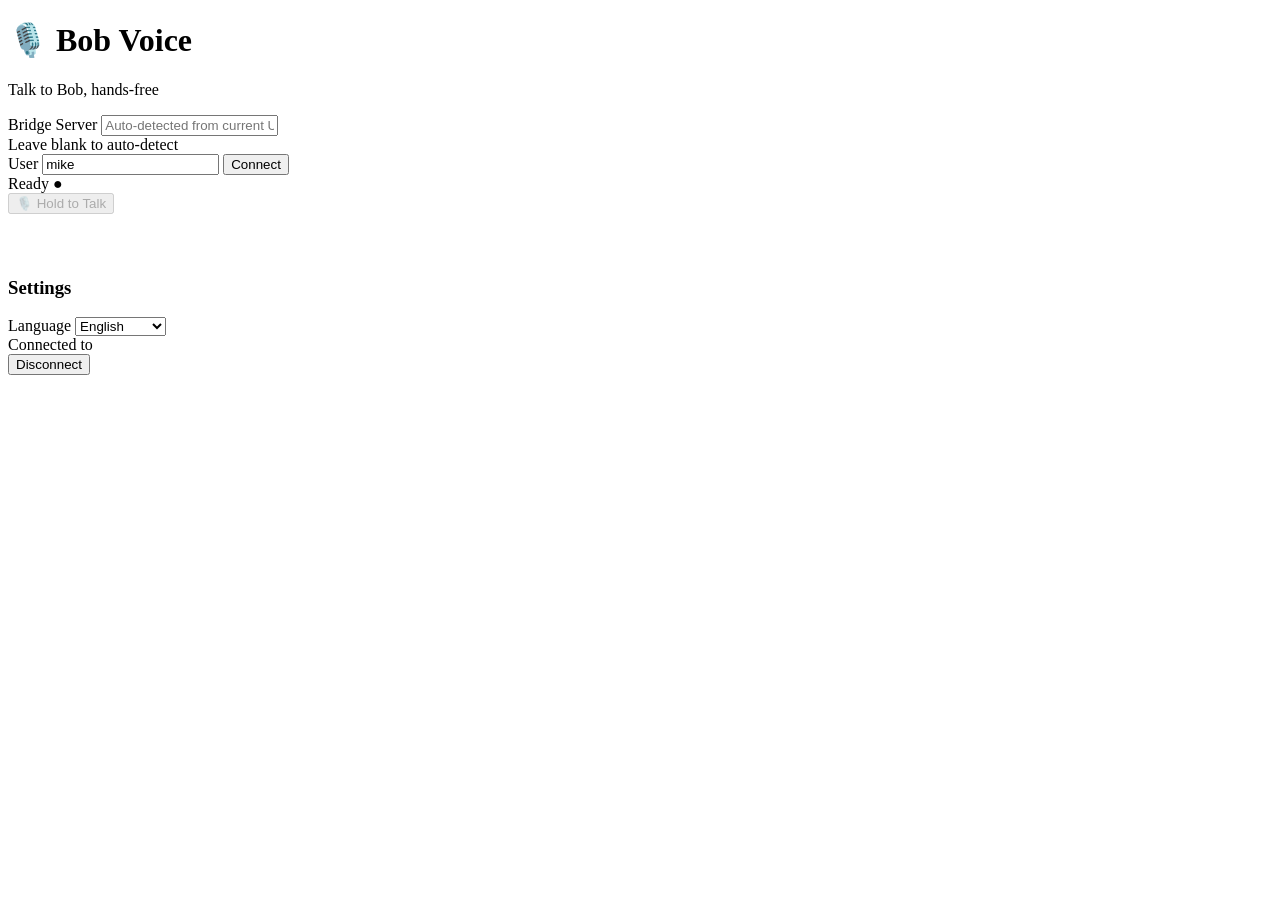
==== frontend/index.html @ 6d024027 "Initial commit Co-Authored-By: Claude Opus 4.7 <noreply@anthropic.com>" ====
<!DOCTYPE html>
<html lang="en">
<head>
    <meta charset="UTF-8">
    <meta name="viewport" content="width=device-width, initial-scale=1.0, maximum-scale=1.0, user-scalable=no, viewport-fit=cover">
    <meta name="apple-mobile-web-app-capable" content="yes">
    <meta name="apple-mobile-web-app-status-bar-style" content="black-translucent">
    <meta name="apple-mobile-web-app-title" content="Bob Voice">
    <meta name="theme-color" content="#1a1a2e">
    <title>Bob Voice</title>
    <base href="/voice/">
    <link rel="stylesheet" href="style.css">
    <link rel="icon" href="data:image/svg+xml,<svg xmlns='http://www.w3.org/2000/svg' viewBox='0 0 100 100'><text y='.9em' font-size='90'>🎙️</text></svg>">
</head>
<body>
    <div id="app">
        <!-- Connection overlay (shown when disconnected) -->
        <div id="connect-overlay" class="overlay">
            <div class="overlay-content">
                <h1>🎙️ Bob Voice</h1>
                <p class="subtitle">Talk to Bob, hands-free</p>
                <div class="connect-form">
                    <label for="server-url">Bridge Server</label>
                    <input type="url" id="server-url" placeholder="Auto-detected from current URL" 
                           autocomplete="off" autocorrect="off" autocapitalize="off" spellcheck="false">
                    <div class="field-hint">Leave blank to auto-detect</div>
                    
                    <label for="user-id">User</label>
                    <input type="text" id="user-id" placeholder="mike" value="mike"
                           autocomplete="off" autocorrect="off" autocapitalize="off" spellcheck="false">
                    
                    <button id="connect-btn" class="btn-primary" onclick="app.connect()">
                        Connect
                    </button>
                </div>
                <div id="connect-error" class="error-msg hidden"></div>
            </div>
        </div>

        <!-- Main interface (shown when connected) -->
        <div id="main-ui" class="hidden">
            <!-- Status bar -->
            <div id="status-bar">
                <span id="status-indicator" class="status-dot idle"></span>
                <span id="status-text">Ready</span>
                <span id="connection-badge" class="connection-badge" onclick="app.showSettings()">●</span>
            </div>

            <!-- Conversation area -->
            <div id="conversation">
                <div id="messages"></div>
            </div>

            <!-- Latency display -->
            <div id="latency-bar" class="hidden">
                <span id="latency-info"></span>
            </div>

            <!-- Push-to-talk area -->
            <div id="ptt-area">
                <button id="ptt-btn" 
                        ontouchstart="app.pttStart(event)" 
                        ontouchend="app.pttEnd(event)"
                        onmousedown="app.pttStart(event)"
                        onmouseup="app.pttEnd(event)"
                        onmouseleave="app.pttEnd(event)"
                        disabled>
                    <span id="ptt-icon">🎙️</span>
                    <span id="ptt-label">Hold to Talk</span>
                </button>
                <div id="audio-visualizer" class="hidden">
                    <canvas id="viz-canvas" width="200" height="40"></canvas>
                </div>
            </div>
        </div>

        <!-- Settings panel (slide-up) -->
        <div id="settings-panel" class="hidden">
            <div class="settings-backdrop" onclick="app.hideSettings()"></div>
            <div class="settings-content">
                <h3>Settings</h3>
                <div class="setting-row">
                    <label>Language</label>
                    <select id="language-select" onchange="app.setLanguage(this.value)">
                        <option value="en">English</option>
                        <option value="pt">Portuguese</option>
                        <option value="auto">Auto-detect</option>
                    </select>
                </div>
                <div class="setting-row">
                    <label>Connected to</label>
                    <span id="settings-server-url" class="mono"></span>
                </div>
                <button class="btn-danger" onclick="app.disconnect()">Disconnect</button>
            </div>
        </div>
    </div>

    <script src="app.js"></script>
</body>
</html>
---- frontend/style.css ----
/* Bob Voice — Push-to-Talk SPA Styles */
/* Optimized for mobile Safari on iPhone */

:root {
    --bg-primary: #1a1a2e;
    --bg-secondary: #16213e;
    --bg-tertiary: #0f3460;
    --text-primary: #e0e0e0;
    --text-secondary: #a0a0b0;
    --accent: #e94560;
    --accent-glow: rgba(233, 69, 96, 0.4);
    --recording: #ff4444;
    --recording-glow: rgba(255, 68, 68, 0.5);
    --thinking: #ffaa00;
    --speaking: #44bbff;
    --success: #44cc88;
    --danger: #ff4444;
    --border: rgba(255, 255, 255, 0.08);
    --safe-top: env(safe-area-inset-top, 0px);
    --safe-bottom: env(safe-area-inset-bottom, 0px);
}

* {
    margin: 0;
    padding: 0;
    box-sizing: border-box;
    -webkit-tap-highlight-color: transparent;
}

html, body {
    height: 100%;
    width: 100%;
    overflow: hidden;
    font-family: -apple-system, BlinkMacSystemFont, 'SF Pro Text', 'Helvetica Neue', sans-serif;
    background: var(--bg-primary);
    color: var(--text-primary);
    -webkit-font-smoothing: antialiased;
}

#app {
    height: 100%;
    display: flex;
    flex-direction: column;
    padding-top: var(--safe-top);
    padding-bottom: var(--safe-bottom);
}

/* Prevent iOS bounce scroll */
body {
    position: fixed;
    width: 100%;
    height: 100%;
    overscroll-behavior: none;
}

/* ---- Overlays ---- */
.overlay {
    position: absolute;
    inset: 0;
    display: flex;
    align-items: center;
    justify-content: center;
    z-index: 100;
    background: var(--bg-primary);
}

.overlay-content {
    text-align: center;
    padding: 2rem;
    max-width: 340px;
    width: 100%;
}

.overlay-content h1 {
    font-size: 2rem;
    margin-bottom: 0.25rem;
    font-weight: 700;
}

.subtitle {
    color: var(--text-secondary);
    margin-bottom: 2rem;
    font-size: 0.95rem;
}

.connect-form {
    text-align: left;
}

.connect-form label {
    display: block;
    font-size: 0.8rem;
    color: var(--text-secondary);
    margin-bottom: 0.3rem;
    margin-top: 1rem;
    text-transform: uppercase;
    letter-spacing: 0.05em;
}

.connect-form input {
    width: 100%;
    padding: 0.75rem 1rem;
    border: 1px solid var(--border);
    border-radius: 12px;
    background: var(--bg-secondary);
    color: var(--text-primary);
    font-size: 1rem;
    outline: none;
    transition: border-color 0.2s;
}

.connect-form input:focus {
    border-color: var(--accent);
}

.field-hint {
    font-size: 0.75rem;
    color: var(--text-secondary);
    margin-top: 0.3rem;
    opacity: 0.7;
}

.btn-primary {
    width: 100%;
    padding: 0.9rem;
    margin-top: 1.5rem;
    border: none;
    border-radius: 14px;
    background: var(--accent);
    color: white;
    font-size: 1.05rem;
    font-weight: 600;
    cursor: pointer;
    transition: transform 0.1s, opacity 0.2s;
}

.btn-primary:active {
    transform: scale(0.97);
    opacity: 0.9;
}

.btn-primary:disabled {
    opacity: 0.5;
    cursor: not-allowed;
}

.btn-danger {
    width: 100%;
    padding: 0.75rem;
    margin-top: 1rem;
    border: none;
    border-radius: 12px;
    background: rgba(255, 68, 68, 0.15);
    color: var(--danger);
    font-size: 0.95rem;
    font-weight: 600;
    cursor: pointer;
    transition: transform 0.1s;
}

.btn-danger:active {
    transform: scale(0.97);
}

.error-msg {
    color: var(--danger);
    font-size: 0.85rem;
    margin-top: 1rem;
    padding: 0.5rem;
    border-radius: 8px;
    background: rgba(255, 68, 68, 0.1);
}

/* ---- Main UI ---- */
#main-ui {
    display: flex;
    flex-direction: column;
    height: 100%;
}

/* Status bar */
#status-bar {
    display: flex;
    align-items: center;
    gap: 0.5rem;
    padding: 0.75rem 1rem;
    background: var(--bg-secondary);
    border-bottom: 1px solid var(--border);
    font-size: 0.85rem;
}

.status-dot {
    width: 8px;
    height: 8px;
    border-radius: 50%;
    display: inline-block;
    flex-shrink: 0;
}

.status-dot.idle { background: var(--success); }
.status-dot.recording { background: var(--recording); animation: pulse-dot 1s infinite; }
.status-dot.transcribing { background: var(--thinking); animation: pulse-dot 1.5s infinite; }
.status-dot.thinking { background: var(--thinking); animation: pulse-dot 1.5s infinite; }
.status-dot.speaking { background: var(--speaking); animation: pulse-dot 1s infinite; }
.status-dot.error { background: var(--danger); }
.status-dot.disconnected { background: #666; }

@keyframes pulse-dot {
    0%, 100% { opacity: 1; transform: scale(1); }
    50% { opacity: 0.5; transform: scale(1.3); }
}

#status-text {
    flex: 1;
    color: var(--text-secondary);
}

.connection-badge {
    color: var(--success);
    font-size: 1.1rem;
    cursor: pointer;
    padding: 4px;
}

/* Conversation */
#conversation {
    flex: 1;
    overflow-y: auto;
    -webkit-overflow-scrolling: touch;
    padding: 1rem;
    scroll-behavior: smooth;
}

#messages {
    display: flex;
    flex-direction: column;
    gap: 0.75rem;
    min-height: 100%;
    justify-content: flex-end;
}

.message {
    max-width: 85%;
    padding: 0.75rem 1rem;
    border-radius: 16px;
    font-size: 0.95rem;
    line-height: 1.45;
    word-break: break-word;
    animation: msg-in 0.2s ease-out;
}

@keyframes msg-in {
    from { opacity: 0; transform: translateY(8px); }
    to { opacity: 1; transform: translateY(0); }
}

.message.user {
    align-self: flex-end;
    background: var(--bg-tertiary);
    border-bottom-right-radius: 4px;
}

.message.assistant {
    align-self: flex-start;
    background: var(--bg-secondary);
    border: 1px solid var(--border);
    border-bottom-left-radius: 4px;
}

.message.system {
    align-self: center;
    background: none;
    color: var(--text-secondary);
    font-size: 0.8rem;
    text-align: center;
    padding: 0.25rem;
}

.message.error {
    align-self: center;
    background: rgba(255, 68, 68, 0.1);
    color: var(--danger);
    font-size: 0.85rem;
    text-align: center;
    border-radius: 8px;
}

.message .label {
    font-size: 0.7rem;
    text-transform: uppercase;
    letter-spacing: 0.05em;
    opacity: 0.5;
    margin-bottom: 0.2rem;
}

/* Latency bar */
#latency-bar {
    padding: 0.4rem 1rem;
    background: var(--bg-secondary);
    border-top: 1px solid var(--border);
    font-size: 0.7rem;
    color: var(--text-secondary);
    text-align: center;
    font-family: 'SF Mono', 'Menlo', monospace;
}

/* PTT area */
#ptt-area {
    padding: 1rem;
    padding-bottom: max(1rem, var(--safe-bottom));
    background: var(--bg-secondary);
    border-top: 1px solid var(--border);
    display: flex;
    flex-direction: column;
    align-items: center;
    gap: 0.75rem;
}

#ptt-btn {
    width: 120px;
    height: 120px;
    border-radius: 50%;
    border: 3px solid var(--border);
    background: var(--bg-tertiary);
    color: var(--text-primary);
    font-size: 1rem;
    cursor: pointer;
    display: flex;
    flex-direction: column;
    align-items: center;
    justify-content: center;
    gap: 0.3rem;
    transition: transform 0.15s, border-color 0.2s, background 0.2s, box-shadow 0.2s;
    -webkit-user-select: none;
    user-select: none;
    touch-action: none;
}

#ptt-btn:disabled {
    opacity: 0.3;
    cursor: not-allowed;
}

#ptt-btn.recording {
    background: var(--recording);
    border-color: var(--recording);
    box-shadow: 0 0 30px var(--recording-glow);
    transform: scale(1.05);
}

#ptt-btn:not(:disabled):active {
    transform: scale(0.95);
}

#ptt-icon {
    font-size: 2.2rem;
}

#ptt-label {
    font-size: 0.7rem;
    text-transform: uppercase;
    letter-spacing: 0.05em;
    opacity: 0.7;
}

/* Audio visualizer */
#audio-visualizer {
    width: 100%;
    max-width: 200px;
}

#viz-canvas {
    width: 100%;
    height: 40px;
}

/* Settings panel */
#settings-panel {
    position: fixed;
    inset: 0;
    z-index: 200;
    display: flex;
    flex-direction: column;
    justify-content: flex-end;
}

.settings-backdrop {
    position: absolute;
    inset: 0;
    background: rgba(0, 0, 0, 0.5);
}

.settings-content {
    position: relative;
    background: var(--bg-secondary);
    border-radius: 20px 20px 0 0;
    padding: 1.5rem;
    padding-bottom: max(1.5rem, var(--safe-bottom));
    max-height: 60vh;
    animation: slide-up 0.3s ease-out;
}

@keyframes slide-up {
    from { transform: translateY(100%); }
    to { transform: translateY(0); }
}

.settings-content h3 {
    font-size: 1.1rem;
    margin-bottom: 1rem;
    text-align: center;
}

.setting-row {
    display: flex;
    justify-content: space-between;
    align-items: center;
    padding: 0.75rem 0;
    border-bottom: 1px solid var(--border);
}

.setting-row label {
    font-size: 0.9rem;
    color: var(--text-secondary);
}

.setting-row select {
    background: var(--bg-primary);
    color: var(--text-primary);
    border: 1px solid var(--border);
    border-radius: 8px;
    padding: 0.4rem 0.6rem;
    font-size: 0.9rem;
}

.mono {
    font-family: 'SF Mono', 'Menlo', monospace;
    font-size: 0.75rem;
    color: var(--text-secondary);
    max-width: 200px;
    overflow: hidden;
    text-overflow: ellipsis;
    white-direction: rtl;
    text-align: right;
}

/* Utility */
.hidden {
    display: none !important;
}

/* Landscape on small phones — keep PTT visible */
@media (max-height: 400px) {
    #ptt-btn {
        width: 80px;
        height: 80px;
    }
    #ptt-icon {
        font-size: 1.5rem;
    }
    #ptt-label {
        display: none;
    }
    #conversation {
        padding: 0.5rem;
    }
    .message {
        padding: 0.5rem 0.75rem;
        font-size: 0.85rem;
    }
}

/* Dark mode is default — light override if needed */
@media (prefers-color-scheme: light) {
    :root {
        --bg-primary: #f5f5f7;
        --bg-secondary: #ffffff;
        --bg-tertiary: #007aff;
        --text-primary: #1c1c1e;
        --text-secondary: #8e8e93;
        --accent: #007aff;
        --accent-glow: rgba(0, 122, 255, 0.3);
        --border: rgba(0, 0, 0, 0.08);
    }
    .message.user {
        color: white;
    }
    .message.assistant {
        background: #f0f0f5;
    }
}
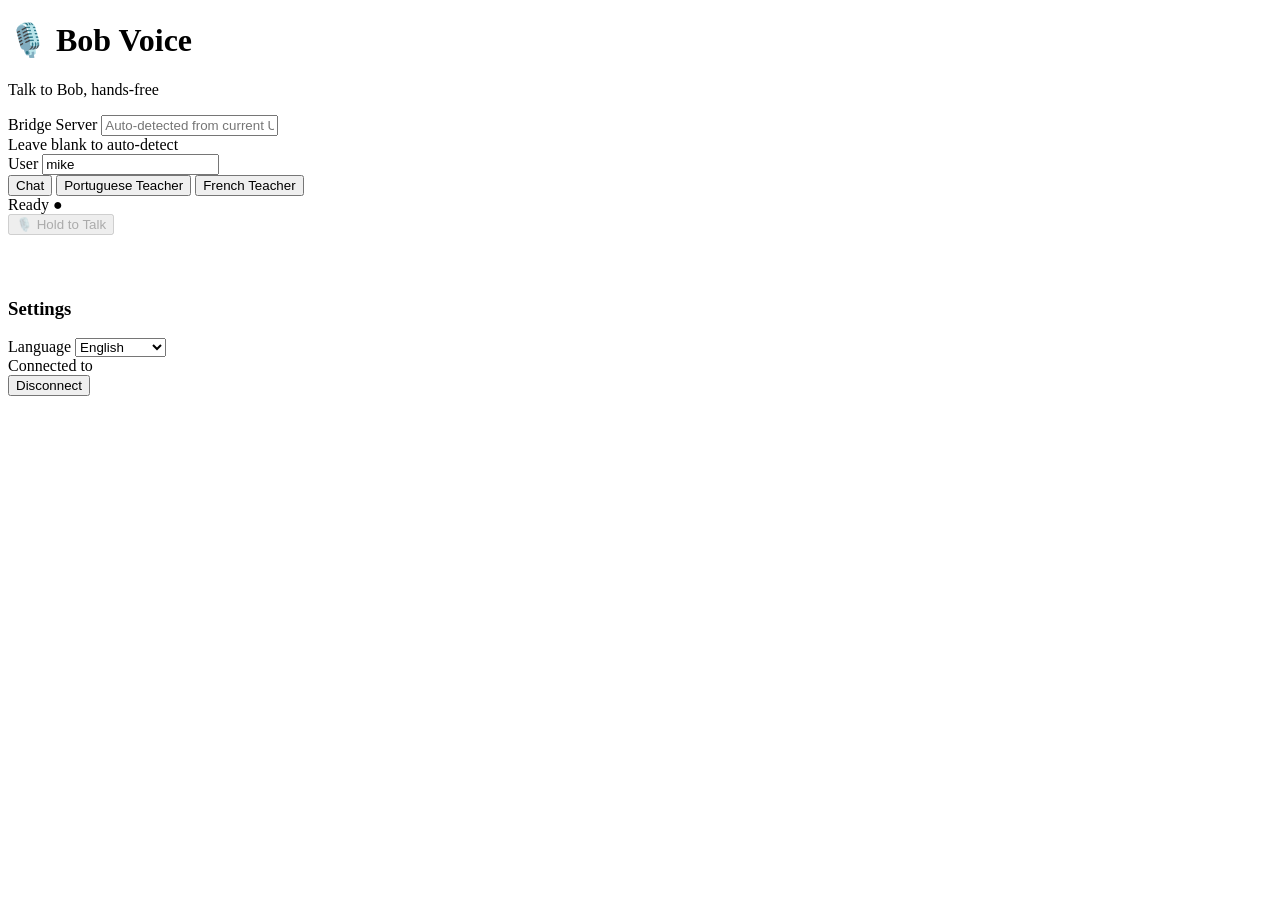
==== commit 75ee2871: "Add Portuguese and French teacher session modes with auto language selection Replace the single Conn" ====
--- a/frontend/index.html
+++ b/frontend/index.html
@@ -11,6 +11,8 @@
     <base href="/voice/">
     <link rel="stylesheet" href="style.css">
     <link rel="icon" href="data:image/svg+xml,<svg xmlns='http://www.w3.org/2000/svg' viewBox='0 0 100 100'><text y='.9em' font-size='90'>🎙️</text></svg>">
+    <link rel="manifest" href="manifest.json">
+    <link rel="apple-touch-icon" href="icon-192.png">
 </head>
 <body>
     <div id="app">
@@ -29,9 +31,17 @@
                     <input type="text" id="user-id" placeholder="mike" value="mike"
                            autocomplete="off" autocorrect="off" autocapitalize="off" spellcheck="false">
                     
-                    <button id="connect-btn" class="btn-primary" onclick="app.connect()">
-                        Connect
-                    </button>
+                    <div class="btn-group">
+                        <button id="connect-btn" class="btn-primary" onclick="app.connect('chat')">
+                            Chat
+                        </button>
+                        <button id="pt-teacher-btn" class="btn-secondary" onclick="app.connect('portuguese_teacher')">
+                            Portuguese Teacher
+                        </button>
+                        <button id="fr-teacher-btn" class="btn-secondary" onclick="app.connect('french_teacher')">
+                            French Teacher
+                        </button>
+                    </div>
                 </div>
                 <div id="connect-error" class="error-msg hidden"></div>
             </div>
@@ -83,6 +93,7 @@
                     <label>Language</label>
                     <select id="language-select" onchange="app.setLanguage(this.value)">
                         <option value="en">English</option>
+                        <option value="fr">French</option>
                         <option value="pt">Portuguese</option>
                         <option value="auto">Auto-detect</option>
                     </select>
--- a/frontend/style.css
+++ b/frontend/style.css
@@ -144,6 +144,40 @@
     cursor: not-allowed;
 }
 
+.btn-group {
+    display: flex;
+    flex-direction: column;
+    gap: 0.75rem;
+    margin-top: 1.5rem;
+}
+
+.btn-group .btn-primary {
+    margin-top: 0;
+}
+
+.btn-secondary {
+    width: 100%;
+    padding: 0.9rem;
+    border: 2px solid var(--accent);
+    border-radius: 14px;
+    background: transparent;
+    color: var(--accent);
+    font-size: 1.05rem;
+    font-weight: 600;
+    cursor: pointer;
+    transition: transform 0.1s, opacity 0.2s;
+}
+
+.btn-secondary:active {
+    transform: scale(0.97);
+    opacity: 0.9;
+}
+
+.btn-secondary:disabled {
+    opacity: 0.5;
+    cursor: not-allowed;
+}
+
 .btn-danger {
     width: 100%;
     padding: 0.75rem;
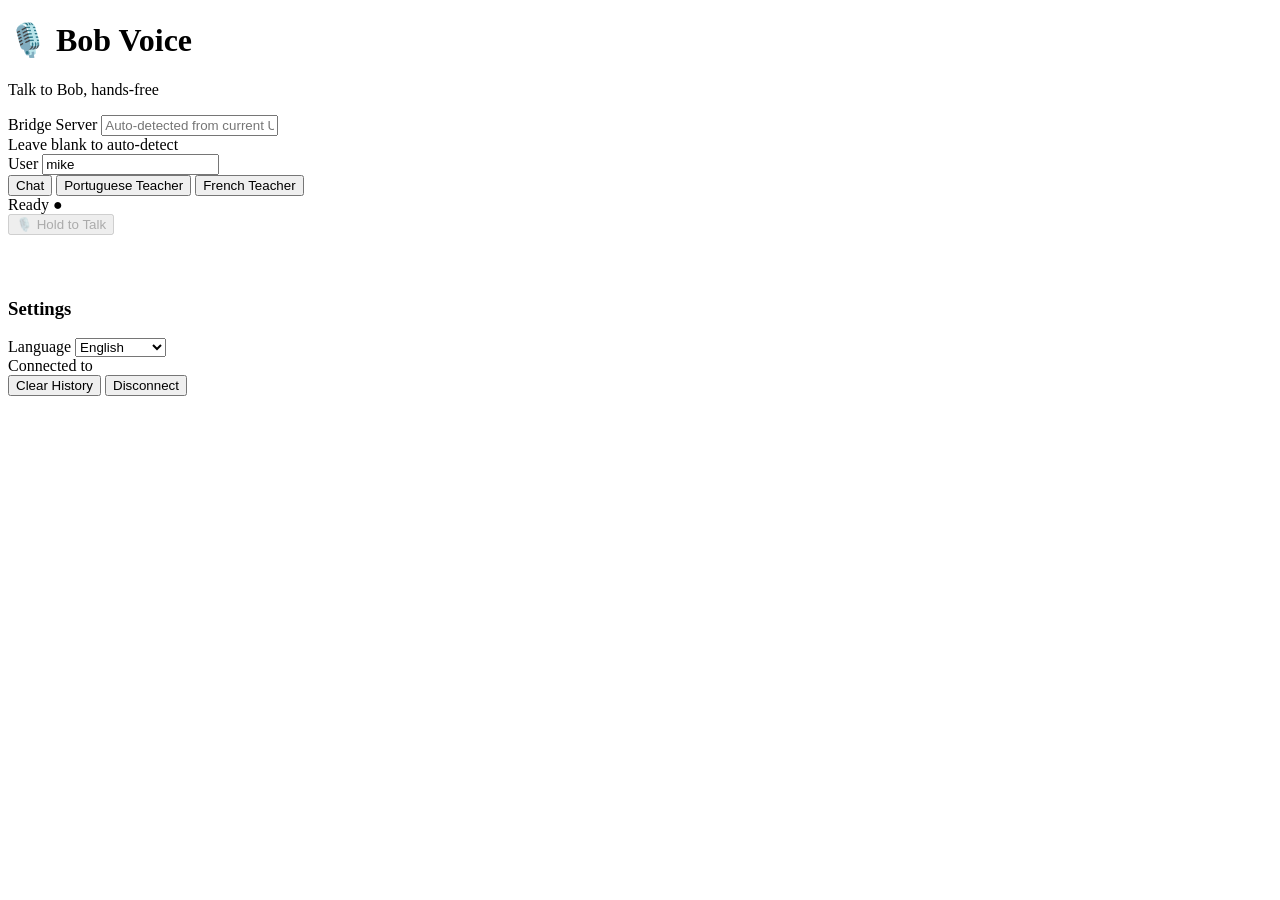
==== commit 1a481281: "Add session history persistence and restore on reconnect Persist user/assistant exchanges to SQLite " ====
--- a/frontend/index.html
+++ b/frontend/index.html
@@ -102,6 +102,7 @@
                     <label>Connected to</label>
                     <span id="settings-server-url" class="mono"></span>
                 </div>
+                <button class="btn-secondary" onclick="app.clearHistory()">Clear History</button>
                 <button class="btn-danger" onclick="app.disconnect()">Disconnect</button>
             </div>
         </div>
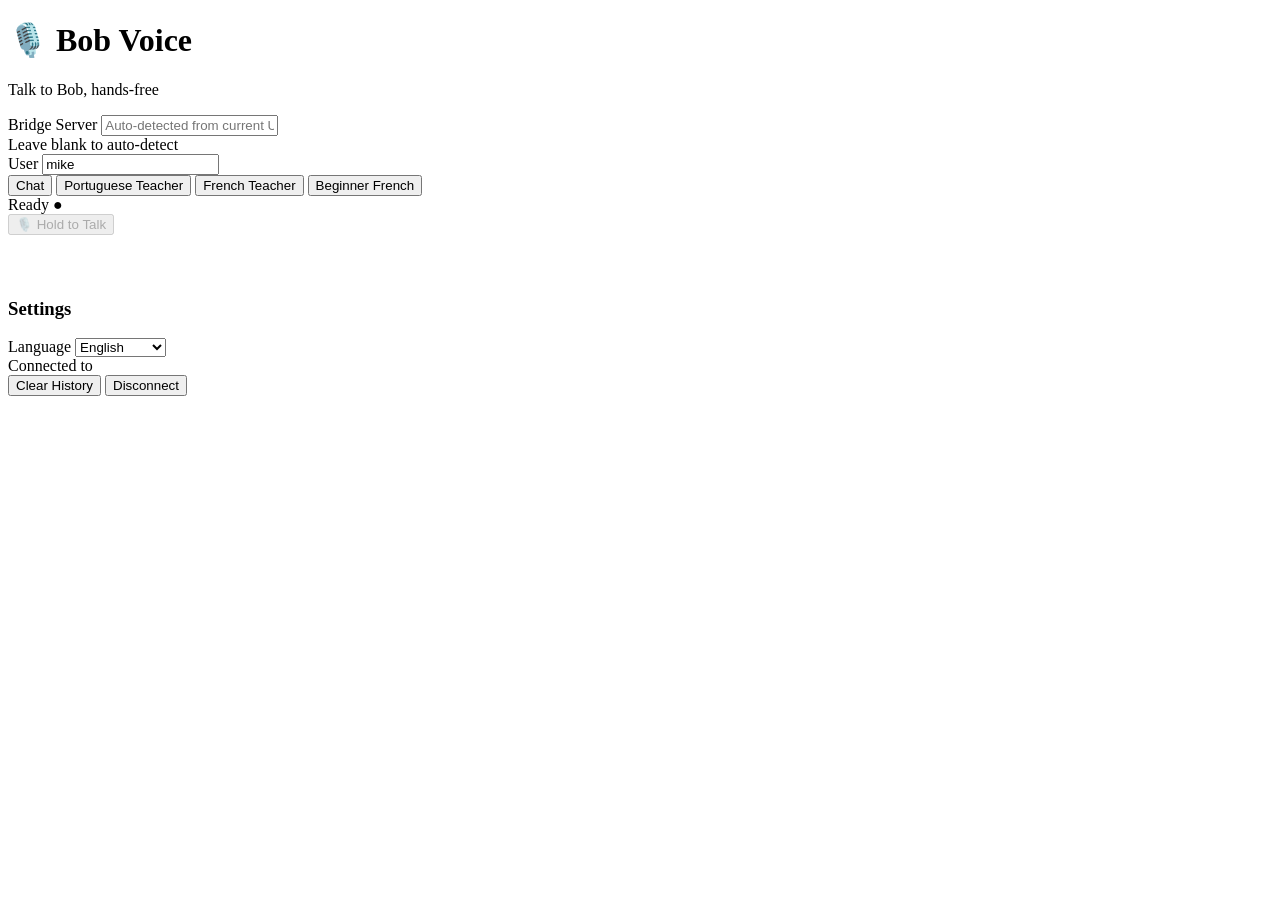
==== commit 9b8518c4: "Add Beginner French teacher mode with structured lessons Introduces a beginner_french session mode w" ====
--- a/frontend/index.html
+++ b/frontend/index.html
@@ -40,6 +40,9 @@
                         </button>
                         <button id="fr-teacher-btn" class="btn-secondary" onclick="app.connect('french_teacher')">
                             French Teacher
+                        </button>
+                        <button id="beginner-fr-btn" class="btn-secondary" onclick="app.connect('beginner_french')">
+                            Beginner French
                         </button>
                     </div>
                 </div>
--- a/frontend/style.css
+++ b/frontend/style.css
@@ -299,6 +299,51 @@
     background: var(--bg-secondary);
     border: 1px solid var(--border);
     border-bottom-left-radius: 4px;
+    position: relative;
+    padding-right: 2.2rem;
+}
+
+.replay-btn {
+    position: absolute;
+    top: 6px;
+    right: 6px;
+    width: 28px;
+    height: 28px;
+    border: none;
+    border-radius: 50%;
+    background: rgba(255, 255, 255, 0.06);
+    color: var(--text-secondary);
+    cursor: pointer;
+    opacity: 0;
+    transition: opacity 0.2s, background 0.2s;
+    display: flex;
+    align-items: center;
+    justify-content: center;
+    padding: 0;
+}
+
+.message.assistant:hover .replay-btn,
+.message.assistant:focus-within .replay-btn,
+.replay-btn:focus {
+    opacity: 0.6;
+}
+
+.replay-btn:hover {
+    opacity: 1 !important;
+    background: rgba(255, 255, 255, 0.12);
+}
+
+.replay-btn:active {
+    transform: scale(0.9);
+}
+
+@media (hover: none) {
+    .replay-btn {
+        opacity: 0.3;
+    }
+    .message.assistant:hover .replay-btn {
+        opacity: 0.3;
+    }
 }
 
 .message.system {
@@ -325,6 +370,20 @@
     letter-spacing: 0.05em;
     opacity: 0.5;
     margin-bottom: 0.2rem;
+}
+
+.lang-badge {
+    display: inline-block;
+    margin-left: 0.4rem;
+    padding: 0.05rem 0.35rem;
+    font-size: 0.6rem;
+    font-weight: 500;
+    text-transform: none;
+    letter-spacing: 0;
+    border-radius: 4px;
+    vertical-align: middle;
+    background: rgba(255, 255, 255, 0.15);
+    opacity: 0.9;
 }
 
 /* Latency bar */
@@ -522,4 +581,7 @@
     .message.assistant {
         background: #f0f0f5;
     }
-}
+    .lang-badge {
+        background: rgba(0, 0, 0, 0.1);
+    }
+}
